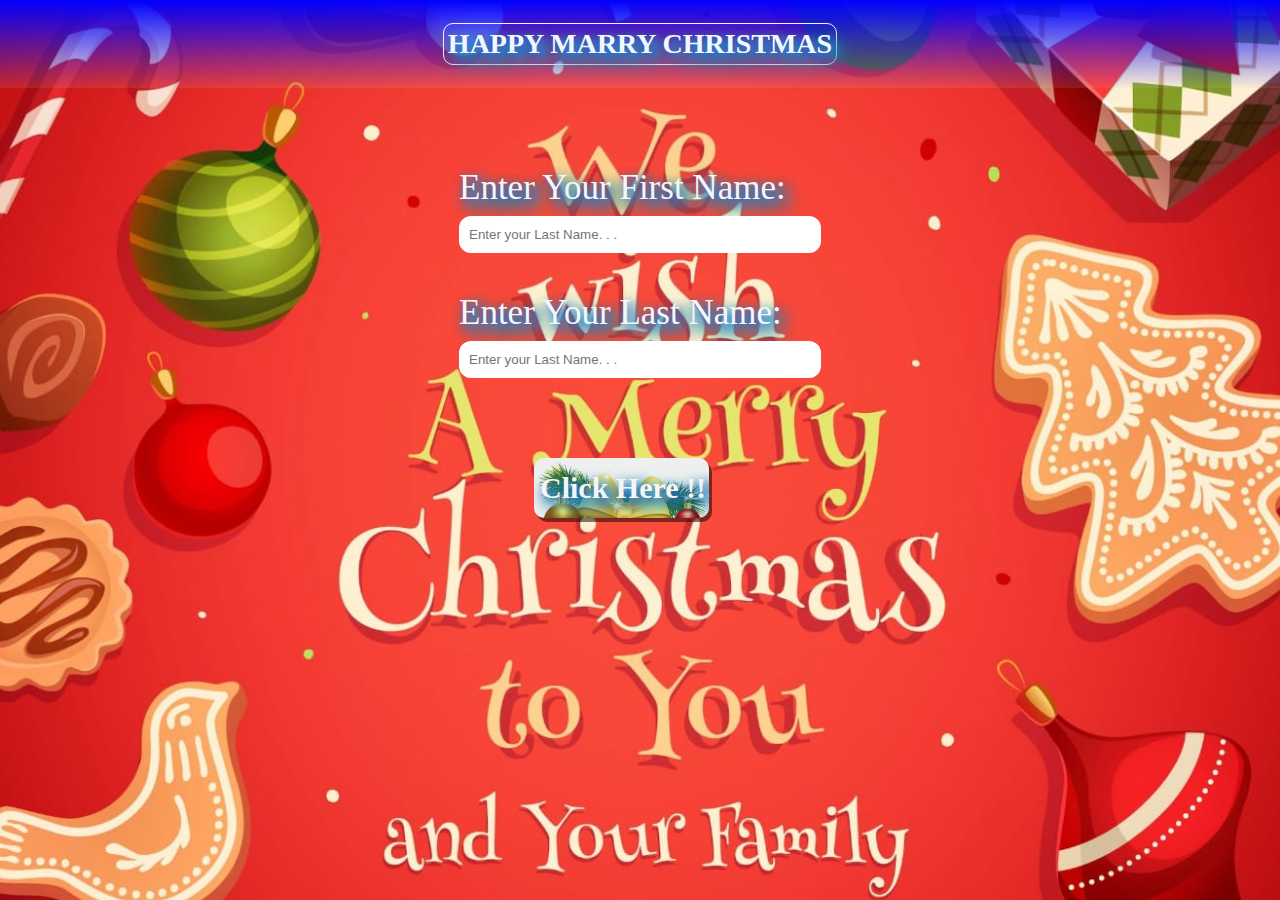
==== index.html @ b023fed9 "Update index.html" ====
<!DOCTYPE html>
<html lang="en">
<head>
    <meta charset="UTF-8">
    <meta name="viewport" content="width=device-width, initial-scale=1.0">
    <title>Marry Christmas</title>
    <link rel="stylesheet" href="style.css">
</head>
<body>
    <header>
<h2 id="MarryC">HAPPY MARRY CHRISTMAS</h2>
    </header>

    <main>
<div id="cont">
    <div class="chi">
        <form name="UI_page" action="open.html" method="get" id="getValue">
            <br><br>
            <label for="fName">Enter Your First Name:</label><br>
                <input type="text" placeholder="Enter your Last Name. . ." id="fName" name="fName"><br><br>
                <label for=""lName>Enter Your Last Name:</label><br>
                <input type="text" placeholder="Enter your Last Name. . ." id="lName" name="lName">
                <br><br><br>
                <input type="submit" value="Click Here !!!" id="sBtn" onclick="addUser()">
        </form>
    </div>
    <div class="chi"></div>
</div>
    </main>

    <script src="script.js"></script>
</body>
</html>
---- style.css ----
body{
font-family: Brush Script MT,cursive,segoe UI;
    margin: 0px;
    padding: 0px;
    background-image: url(christmas_img.jpg);
    background-attachment: fixed;
    background-position: center;
    background-repeat: no-repeat;
    background-size: cover;

}
header{
    background:linear-gradient(blue,rgba(207, 217, 219,0.1));
}

header{
    display: flex;
    justify-content: center;
    align-items: center;
}
#MarryC{
    border: 1px solid whitesmoke;
    border-radius: 10px;
    padding: 4px;
    z-index: 80000;
    color: aliceblue;
    font-size: 28px;
    text-shadow:  6px 4px 10px  rgba(29, 164, 242, 0.767),
3px 5px 12px rgba(59, 55, 178, 0.978),
8px 9px 16px rgb(29, 157, 193),
6px 7px 20px rgb(5, 189, 128);
}

#cont{
    display: flex;
    justify-content: center;
    align-items: center;
}
.chi{
    color: aliceblue;
    font-size: 35px;
    font-weight: 300;
    text-shadow:  6px 4px 10px  rgba(29, 164, 242, 0.767),
3px 5px 12px rgba(59, 55, 178, 0.978),
8px 9px 16px rgb(29, 157, 193),
6px 7px 20px rgb(5, 189, 128);
}

input[type="text"]{
     cursor: text;
    height: 35px;
    width: 350px;
    border-radius: 12px;
    padding-left: 10px;
    border: none;
}
#sBtn{
     cursor: pointer;
    color: whitesmoke;
    text-shadow:  6px 4px 10px  rgba(29, 164, 242, 0.767),
    3px 5px 12px rgba(59, 55, 178, 0.978),
    8px 9px 16px rgb(29, 157, 193),
    6px 7px 20px rgb(5, 189, 128);
    font-weight: 600;
    margin-left: 75px;
    font-family: Brush Script MT;
    font-size: 30px;
    height: 60px;
    width: 175px;
    border: none;
    border-radius: 10px;
    background-image: url(christmas-png-47090.png);
    background-size: cover;
    box-shadow: 3px 4px rgba(00,00,00,0.5);
}
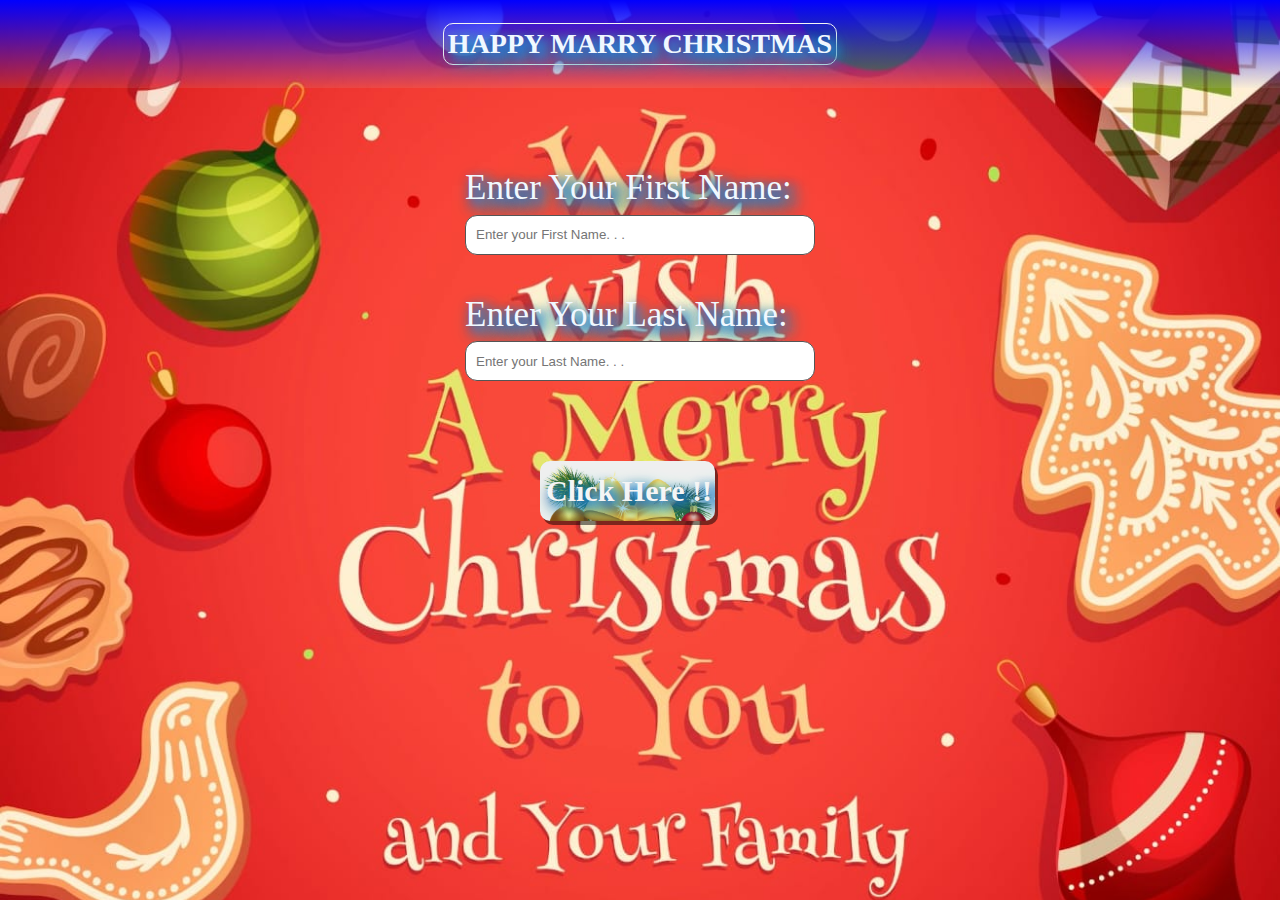
==== commit 0dda4dd0: "Update index.html" ====
--- a/index.html
+++ b/index.html
@@ -8,7 +8,7 @@
 </head>
 <body>
     <header>
-<h2 id="MarryC">HAPPY MARRY CHRISTMAS</h2>
+<h2 id="MarryC" onclick="alart('Marry Christmas')">HAPPY MARRY CHRISTMAS</h2>
     </header>
 
     <main>
@@ -17,11 +17,11 @@
         <form name="UI_page" action="open.html" method="get" id="getValue">
             <br><br>
             <label for="fName">Enter Your First Name:</label><br>
-                <input type="text" placeholder="Enter your Last Name. . ." id="fName" name="fName"><br><br>
+                <input type="text" placeholder="Enter your First Name. . ." id="fName" name="fName"><br><br>
                 <label for=""lName>Enter Your Last Name:</label><br>
                 <input type="text" placeholder="Enter your Last Name. . ." id="lName" name="lName">
                 <br><br><br>
-                <input type="submit" value="Click Here !!!" id="sBtn" onclick="addUser()">
+                <input type="submit" value="Click Here !!!" id="sBtn" onsubmit="submitLoginFrom(event)">
         </form>
     </div>
     <div class="chi"></div>
--- a/style.css
+++ b/style.css
@@ -48,12 +48,17 @@
 }
 
 input[type="text"]{
-     cursor: text;
-    height: 35px;
+    cursor: text;
+    height: 40px;
     width: 350px;
     border-radius: 12px;
     padding-left: 10px;
-    border: none;
+    box-sizing: border-box;
+    border: 1px solid #555;
+    outline: none;
+}
+input[type="text"]:focus{
+    border:2px solid rgba(18, 237, 18,0.8);
 }
 #sBtn{
      cursor: pointer;
@@ -74,3 +79,7 @@
     background-size: cover;
     box-shadow: 3px 4px rgba(00,00,00,0.5);
 }
+#sBtn:focus{
+    box-shadow: 1px 0px black;
+
+}
